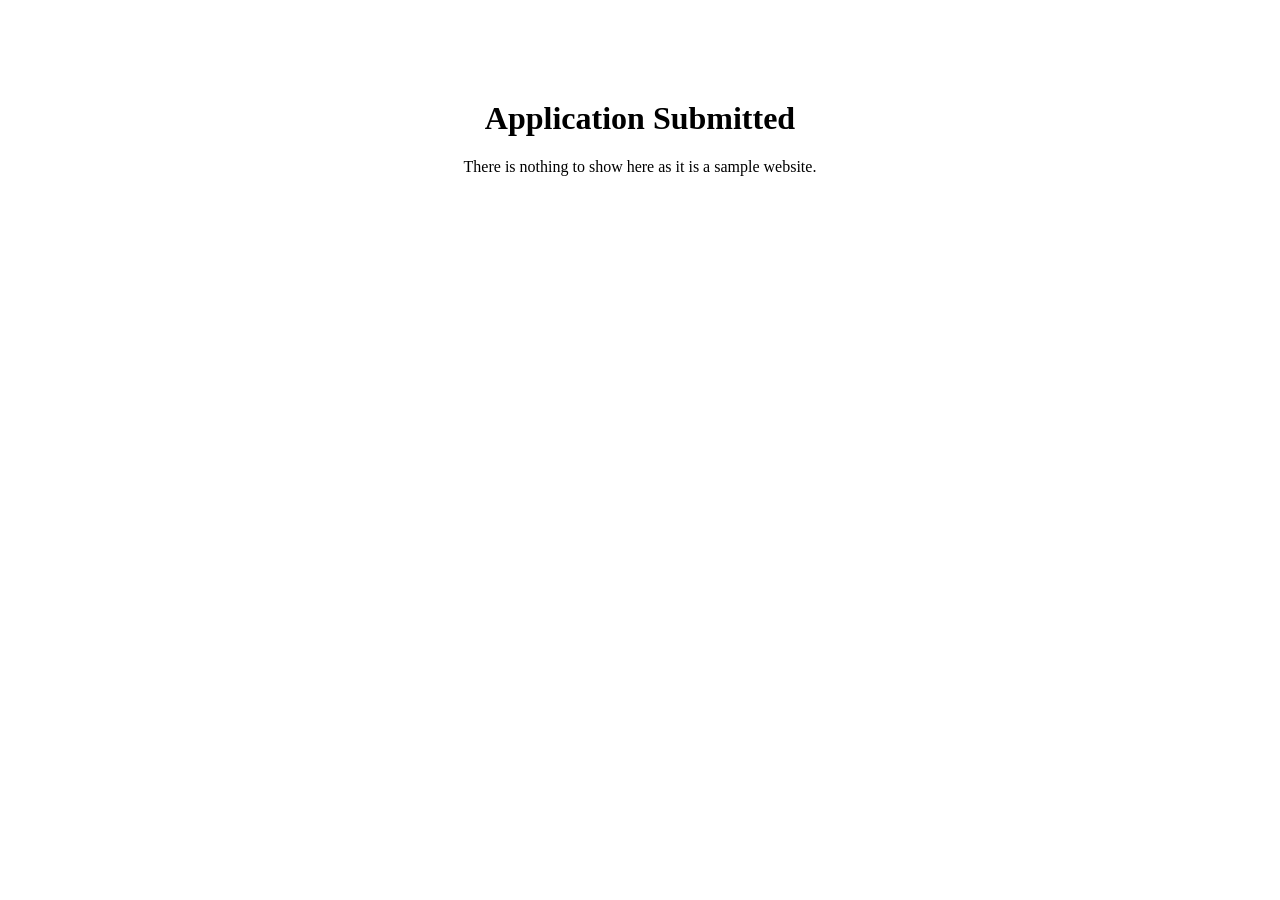
==== success.html @ 2dec797a "Another web page added" ====
<!DOCTYPE html>
<html>
<head>
    <title>Application Submitted</title>
</head>
<body style="font-family:Poppins; text-align:center; margin-top:100px;">
    <h1>Application Submitted</h1>
    <p>There is nothing to show here as it is a sample website.</p>
</body>
</html>
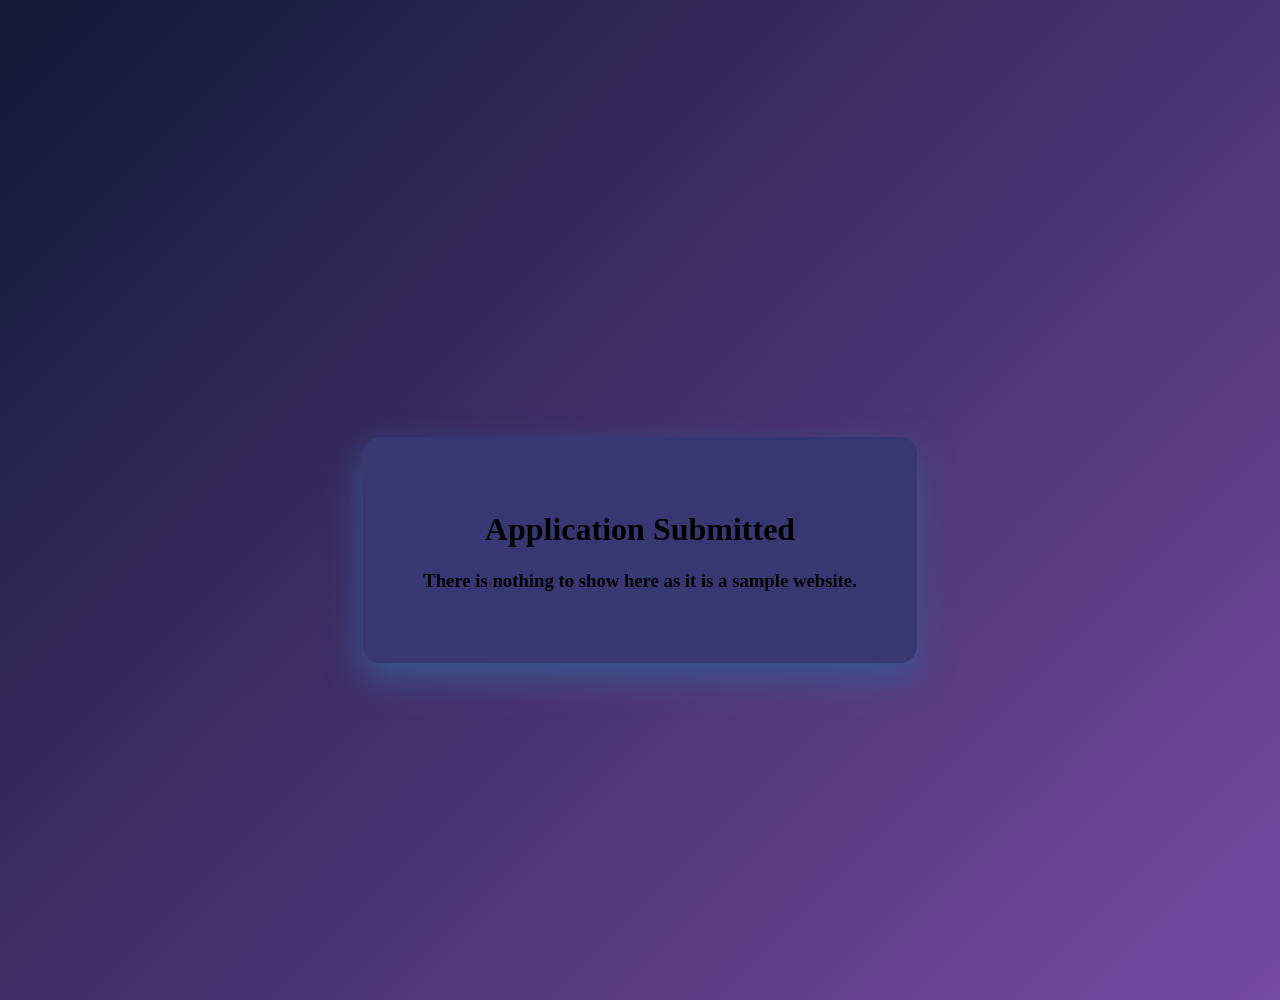
==== commit cf77ff1b: "Basic changes" ====
--- a/success.html
+++ b/success.html
@@ -2,9 +2,55 @@
 <html>
 <head>
     <title>Application Submitted</title>
+    <style>
+body {
+    margin: 0;
+    height: 100vh; 
+    display: flex;
+    justify-content: center;
+    align-items: center;
+    font-family: 'Poppins', sans-serif;
+    background: linear-gradient(135deg, #121835, #764ba2);
+}
+    
+    .success-container {
+        background: rgb(55, 55, 115);
+        padding: 53px 60px;
+        border-radius: 17px;
+        text-align: center;
+        box-shadow: 0 15px 35px #3a5690;
+        
+    }
+    
+    .animate-title {
+        opacity: 0;
+        transform: translateY(30px);
+        animation: fadeSlideUp 1s ease forwards;
+    }
+    
+    .animate-text {
+        opacity: 0;
+        transform: translateY(30px);
+        animation: fadeSlideUp 1s ease forwards;
+        animation-delay: 0.4s;
+    }
+    
+    @keyframes fadeSlideUp {
+        to {
+            opacity: 1;
+            transform: translateY(0);
+        }
+    }
+    </style>
 </head>
-<body style="font-family:Poppins; text-align:center; margin-top:100px;">
-    <h1>Application Submitted</h1>
-    <p>There is nothing to show here as it is a sample website.</p>
+<body style="font-family:Poppins; text-align:center; margin-top:100px; background-color: rgb(0, 255, 26);">
+<div class="success-container">
+    <h1 class="animate-title">Application Submitted</h1>
+    <h3 class="animate-text">
+        There is nothing to show here as it is a sample website.
+    </h3>
+</div>
 </body>
 </html>
+
+
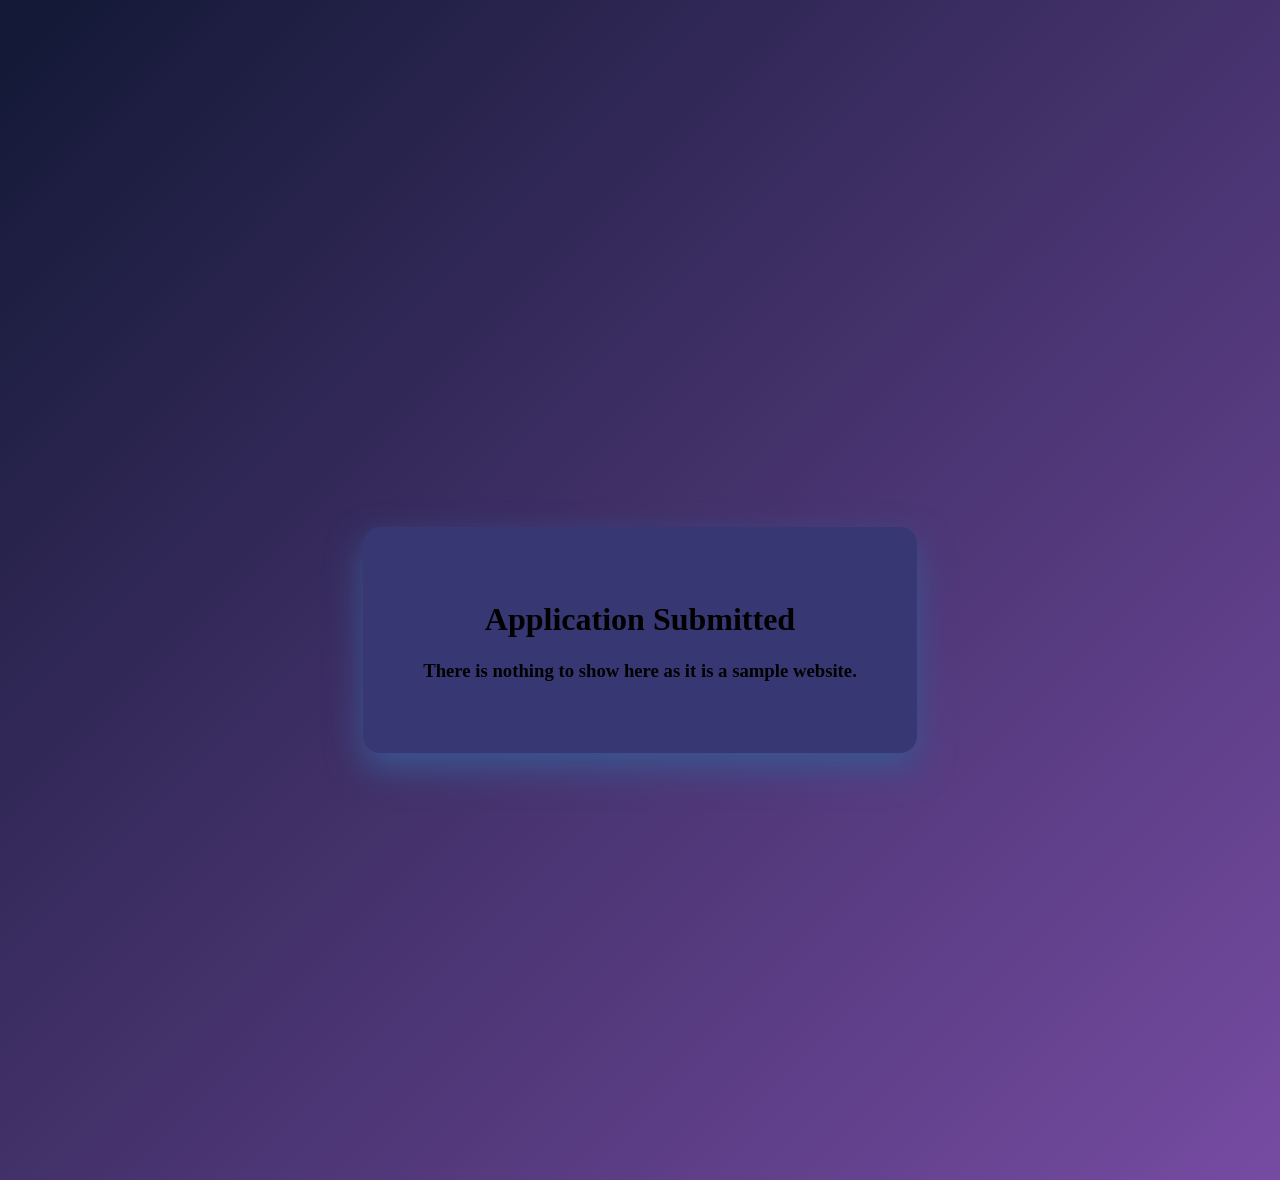
==== commit 517e0b32: "h" ====
--- a/success.html
+++ b/success.html
@@ -5,7 +5,7 @@
     <style>
 body {
     margin: 0;
-    height: 100vh; 
+    height: 120vh; 
     display: flex;
     justify-content: center;
     align-items: center;
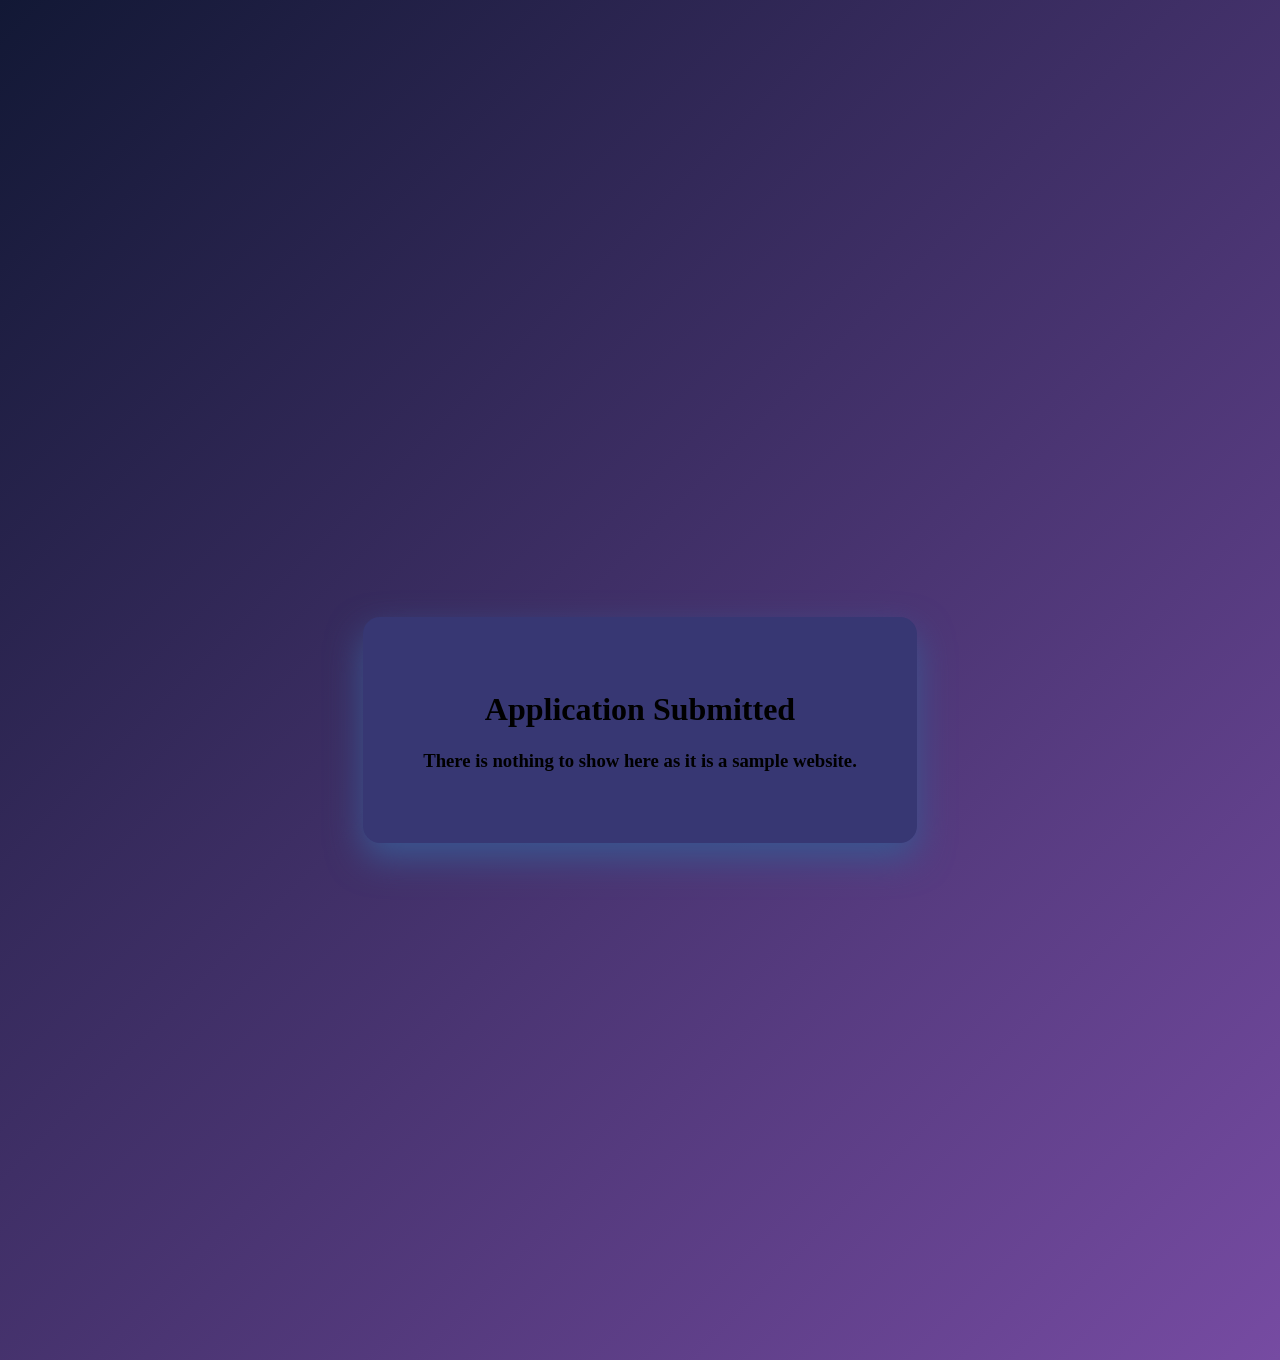
==== commit f72c3139: "wow" ====
--- a/success.html
+++ b/success.html
@@ -5,7 +5,7 @@
     <style>
 body {
     margin: 0;
-    height: 120vh; 
+    height: 140vh; 
     display: flex;
     justify-content: center;
     align-items: center;
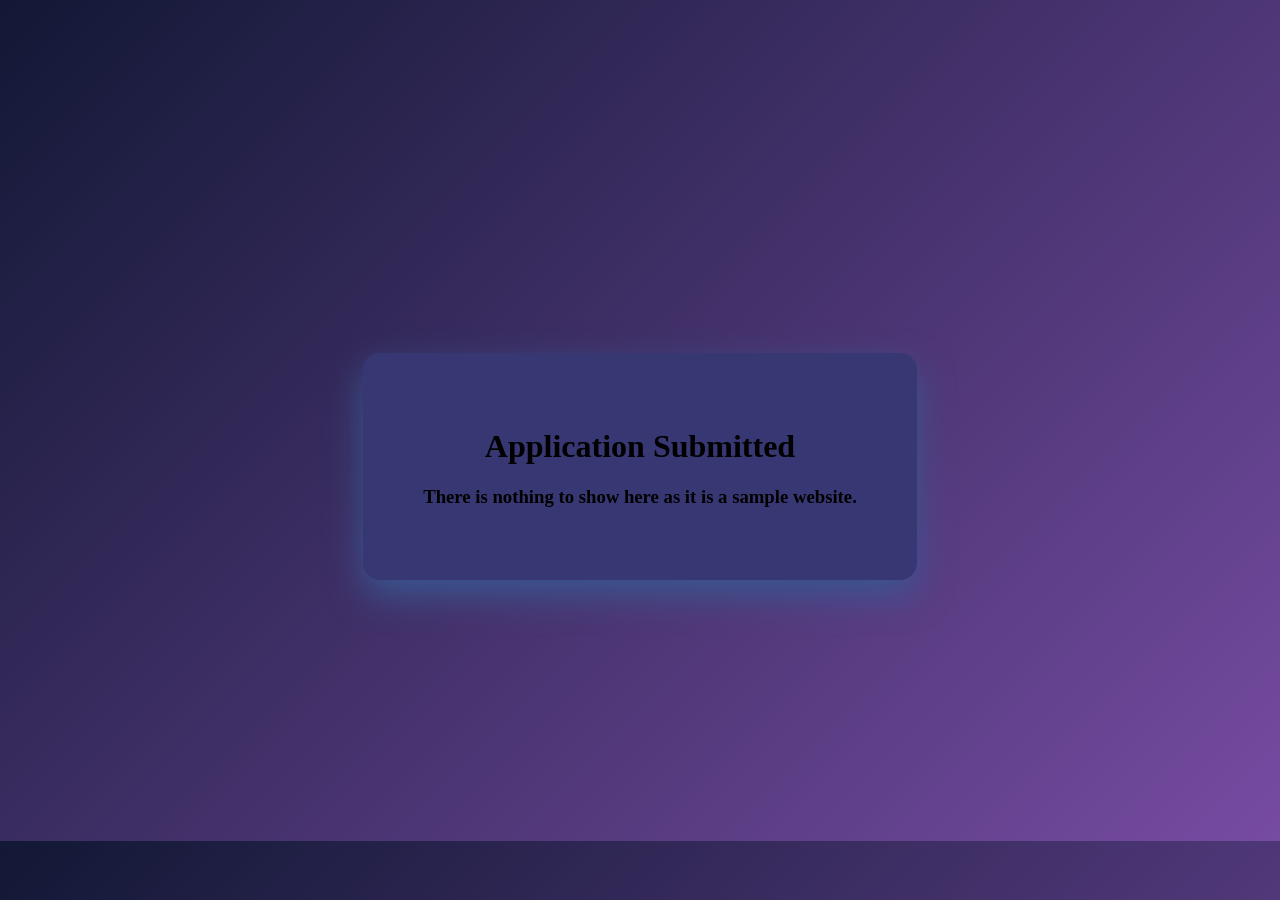
==== commit 5fb31ce2: "padding changed" ====
--- a/success.html
+++ b/success.html
@@ -4,13 +4,12 @@
     <title>Application Submitted</title>
     <style>
 body {
-    margin: 0;
-    height: 140vh; 
-    display: flex;
-    justify-content: center;
-    align-items: center;
-    font-family: 'Poppins', sans-serif;
+    height: 77vh; 
+    display: grid;
+    place-items: center;
+    font-family: Arial, sans-serif;
     background: linear-gradient(135deg, #121835, #764ba2);
+    padding: 20px;
 }
     
     .success-container {
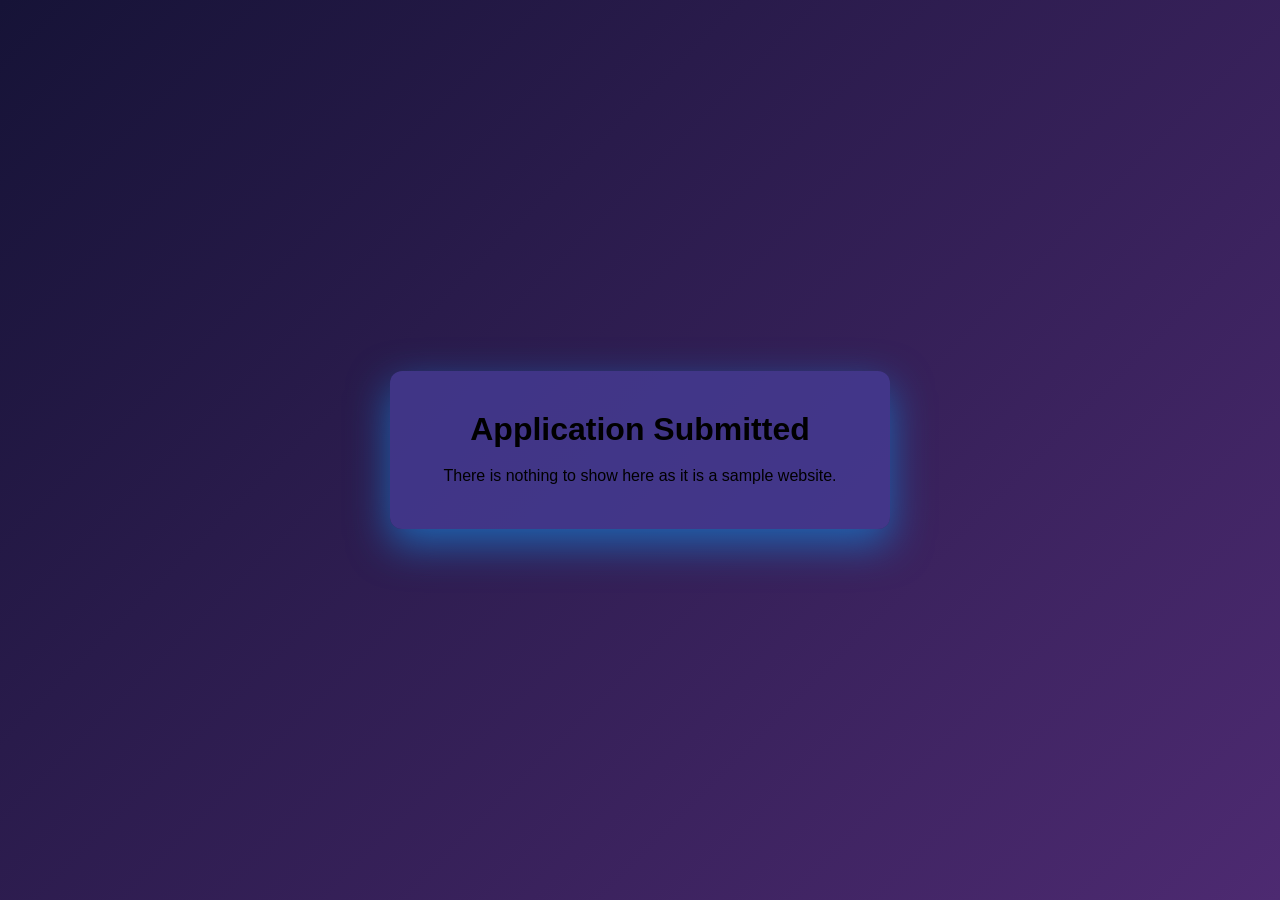
==== commit c6828617: "Required changes" ====
--- a/success.html
+++ b/success.html
@@ -1,55 +1,75 @@
 <!DOCTYPE html>
-<html>
+<html lang="en">
 <head>
+    <meta charset="UTF-8">
+    <meta name="viewport" content="width=device-width, initial-scale=1.0">
     <title>Application Submitted</title>
+
     <style>
-body {
-    height: 77vh; 
-    display: grid;
-    place-items: center;
-    font-family: Arial, sans-serif;
-    background: linear-gradient(135deg, #121835, #764ba2);
-    padding: 20px;
-}
-    
-    .success-container {
-        background: rgb(55, 55, 115);
-        padding: 53px 60px;
-        border-radius: 17px;
-        text-align: center;
-        box-shadow: 0 15px 35px #3a5690;
-        
-    }
-    
-    .animate-title {
+        * {
+            margin: 0;
+            padding: 0;
+            box-sizing: border-box;
+        }
+
+        html, body {
+            height: 100%;
+        }
+
+        body {
+            display: grid;
+            place-items: center; /* Perfect center */
+            font-family: Arial, sans-serif;
+            background: linear-gradient(135deg, #161337, #4d2a71);
+            padding: 20px;
+        }
+
+        .success-container {
+            background: rgba(70, 60, 148, 0.811);
+            padding: 40px;
+            border-radius: 12px;
+            text-align: center;
+            width: 100%;
+            max-width: 500px;
+            box-shadow: 0 15px 40px rgba(28, 109, 189, 0.892);
+        }
+
+        h1 {
+            margin-bottom: 15px;
+        }
+
+        p {
+            line-height: 1.6;
+        }
+@keyframes fadeSlideUp {
+    from {
         opacity: 0;
         transform: translateY(30px);
-        animation: fadeSlideUp 1s ease forwards;
     }
-    
-    .animate-text {
-        opacity: 0;
-        transform: translateY(30px);
-        animation: fadeSlideUp 1s ease forwards;
-        animation-delay: 0.4s;
+    to {
+        opacity: 1;
+        transform: translateY(0);
     }
-    
-    @keyframes fadeSlideUp {
-        to {
-            opacity: 1;
-            transform: translateY(0);
-        }
-    }
+}
+.animate-title {
+    opacity: 0; 
+    animation: fadeSlideUp 1s ease forwards; /* runs animation once */
+}
+.animate-text {
+    opacity: 0;
+    animation: fadeSlideUp 1s ease forwards;
+    animation-delay: 0.4s; /* slight delay so paragraph appears after heading */
+}
     </style>
 </head>
-<body style="font-family:Poppins; text-align:center; margin-top:100px; background-color: rgb(0, 255, 26);">
+
+<body>
+
 <div class="success-container">
     <h1 class="animate-title">Application Submitted</h1>
-    <h3 class="animate-text">
+    <p class="animate-text">
         There is nothing to show here as it is a sample website.
-    </h3>
+    </p>
 </div>
 </body>
-</html>
-
-
+</html>
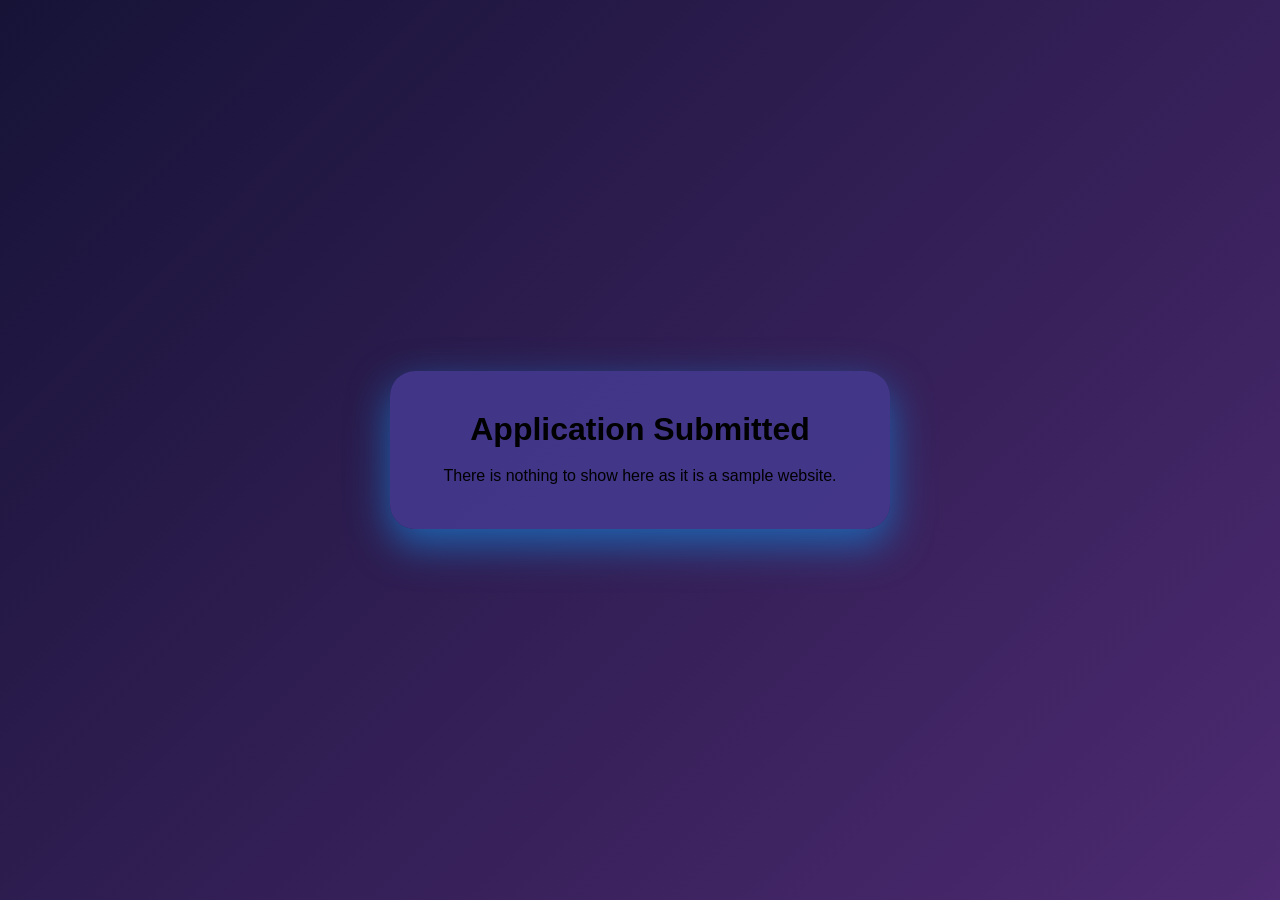
==== commit 363583a0: "Required changes" ====
--- a/success.html
+++ b/success.html
@@ -27,7 +27,7 @@
         .success-container {
             background: rgba(70, 60, 148, 0.811);
             padding: 40px;
-            border-radius: 12px;
+            border-radius: 25px;
             text-align: center;
             width: 100%;
             max-width: 500px;
